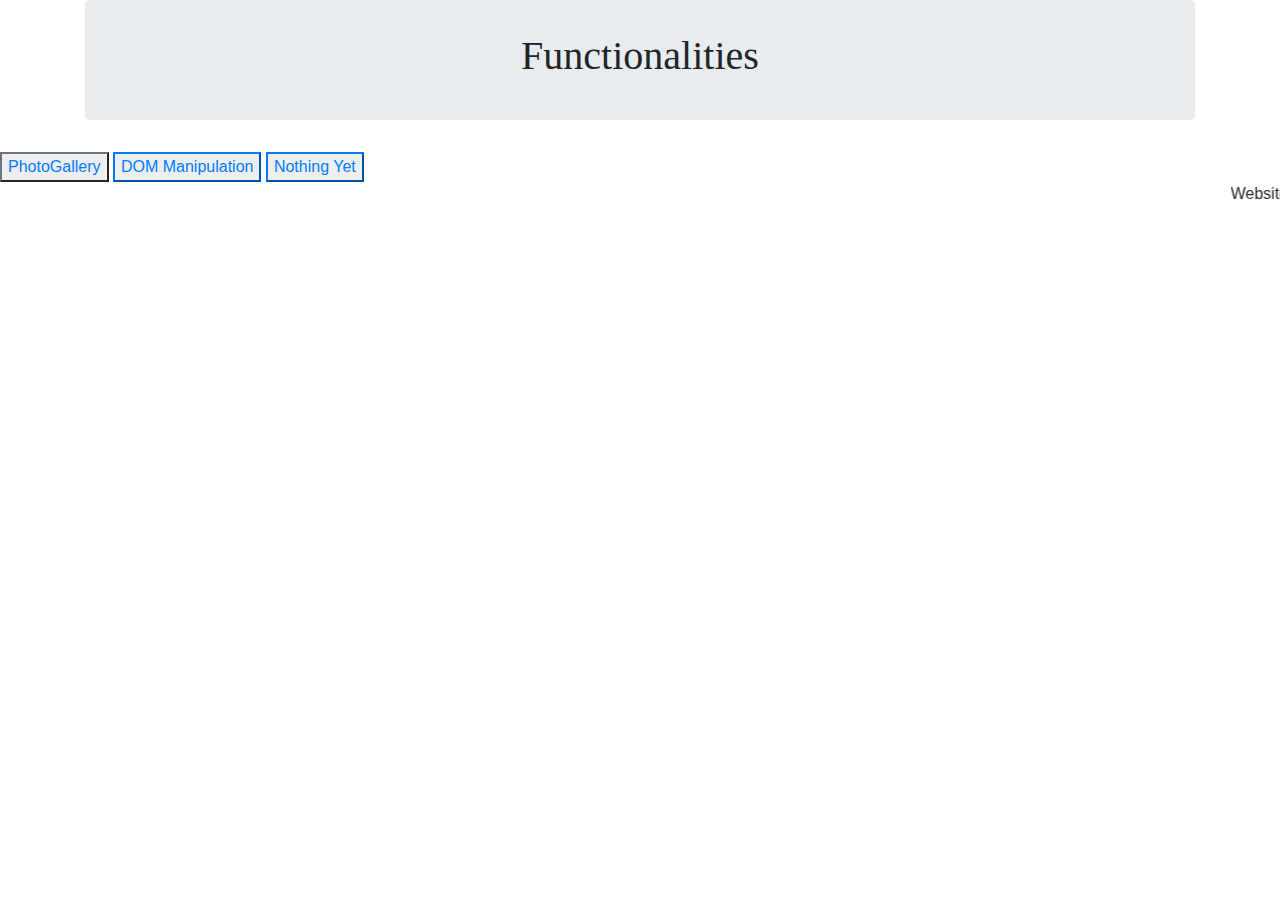
==== index.html @ 31019c17 "Add files via upload" ====
<!DOCTYPE html>
<html>
<head>
	<title>One</title>
</head>
<link rel="stylesheet" type="text/css" href="bootstrap.css">
<link rel="stylesheet" type="text/css" href="s.css">
<script type="text/javascript" href="jquery.js"></script>
<script type="text/javascript" href="bootstrap.js"></script>
<body>
	<div class="container">
		<div class="jumbotron">
			<h1><center >Functionalities</center></h1>
		</div>
	</div>
		<div class="row">
            <div class="col-md-10">
		<button class="btn-outline-secondary" type="button"><a href="two.html">PhotoGallery</a></button>
		<button class="btn-outline-primary" type="button"><a href="Dom.html">DOM Manipulation</a></button>
		<button class="btn-outline-primary" type="button"><a href="#">Nothing Yet</a></button>
			</div>
        </div> 
<marquee>Website Under Construction</marquee>
</body>  
</html>
---- s.css ----
body {
  background-size:cover;
  background-image: url(img/pc5.jpg);
}

.jumbotron {
  background-blend-mode: darken;
  background-size: cover;
  padding: 2rem 1rem;
  margin-bottom: 2rem;
  background-color: #e9ecef;
  border-radius: 0.3rem;
}

img
{
  margin: 10px;
  height: 350px;
  width: 650px;
  transition: all 1s;
}

img:hover{
  transform: scale(1.1);
}

.container2
{
  display: flex;
  flex-wrap: wrap;
}

h1{
  font-family: fantasy;
}

.blockquote-footer {
  display: block;
  font-size: 100%;
  color: #000;
}
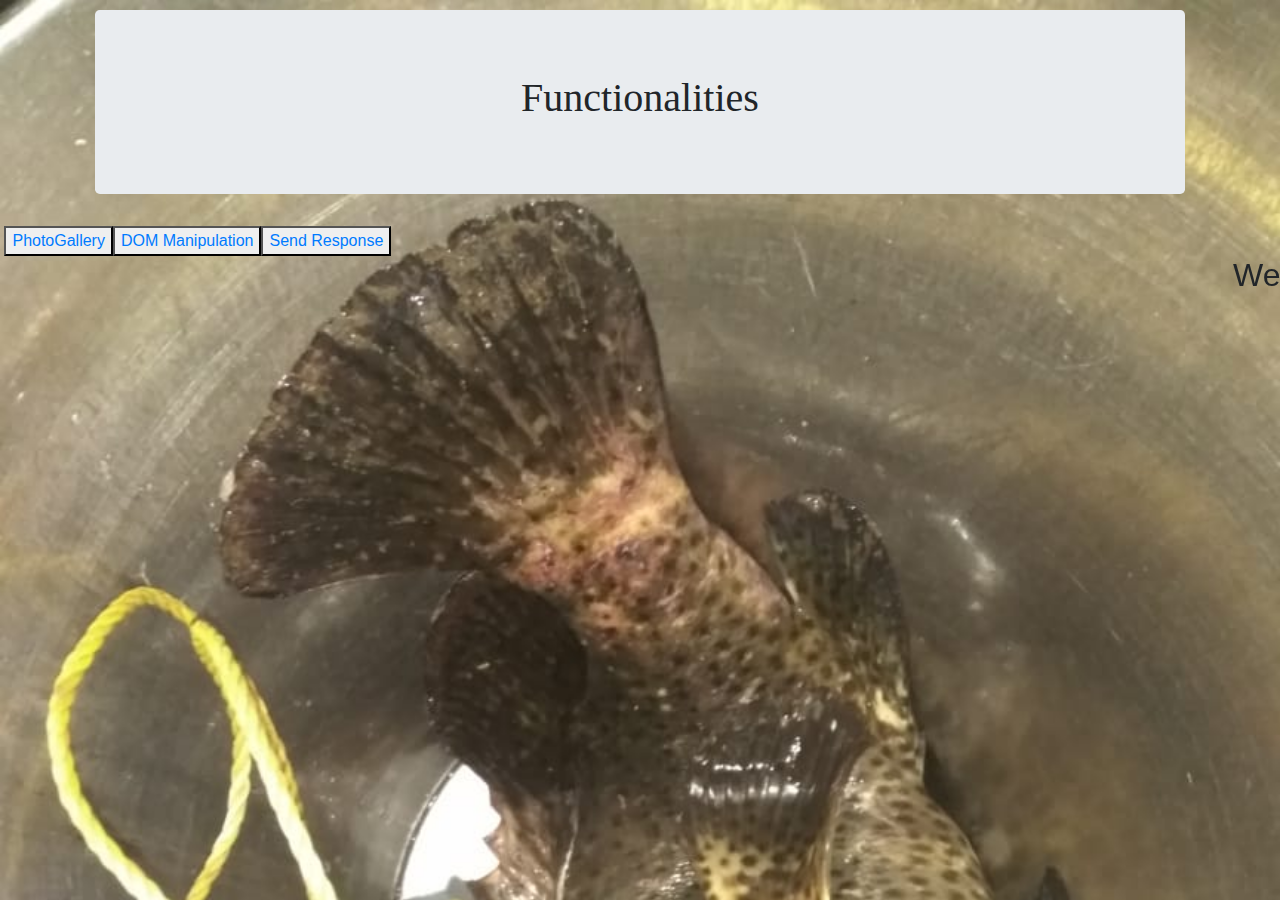
==== commit 861f4cbd: "Addind Patches" ====
--- a/index.html
+++ b/index.html
@@ -3,23 +3,21 @@
 <head>
 	<title>One</title>
 </head>
+<link rel="stylesheet" type="text/css" href="s.css">
 <link rel="stylesheet" type="text/css" href="bootstrap.css">
-<link rel="stylesheet" type="text/css" href="s.css">
 <script type="text/javascript" href="jquery.js"></script>
 <script type="text/javascript" href="bootstrap.js"></script>
 <body>
 	<div class="container">
 		<div class="jumbotron">
-			<h1><center >Functionalities</center></h1>
+			<h1><center>Functionalities</center></h1>
 		</div>
 	</div>
-		<div class="row">
-            <div class="col-md-10">
-		<button class="btn-outline-secondary" type="button"><a href="two.html">PhotoGallery</a></button>
-		<button class="btn-outline-primary" type="button"><a href="Dom.html">DOM Manipulation</a></button>
-		<button class="btn-outline-primary" type="button"><a href="#">Nothing Yet</a></button>
-			</div>
+		<div class="btn-group">&nbsp
+		<button class="btn-link" type="button"><a href="two.html">PhotoGallery</a></button>
+		<button class="btn-link" type="button"><a href="Dom.html">DOM Manipulation</a></button>
+		<button class="btn-link" type="button"><a href="Respose.html">Send Response</a></button>
         </div> 
-<marquee>Website Under Construction</marquee>
+<h2><marquee>Website Under Construction</marquee></h2>
 </body>  
 </html>--- a/s.css
+++ b/s.css
@@ -1,13 +1,13 @@
 body {
   background-size:cover;
-  background-image: url(img/pc5.jpg);
+  background-image: url(pc4.jpg);
 }
 
 .jumbotron {
   background-blend-mode: darken;
   background-size: cover;
   padding: 2rem 1rem;
-  margin-bottom: 2rem;
+  margin: 10px 10px;
   background-color: #e9ecef;
   border-radius: 0.3rem;
 }
@@ -39,3 +39,23 @@
   font-size: 100%;
   color: #000;
 }
+
+.btn-link {
+  font-weight: 400;
+  color: #007bff;
+  text-decoration: none;
+}
+
+.btn-link:hover {
+  color: #0056b3;
+  text-decoration: underline;
+}
+
+.btn-link:focus, .btn-link.focus {
+  text-decoration: underline;
+}
+
+.btn-link:disabled, .btn-link.disabled {
+  color: #6c757d;
+  pointer-events: none;
+}
